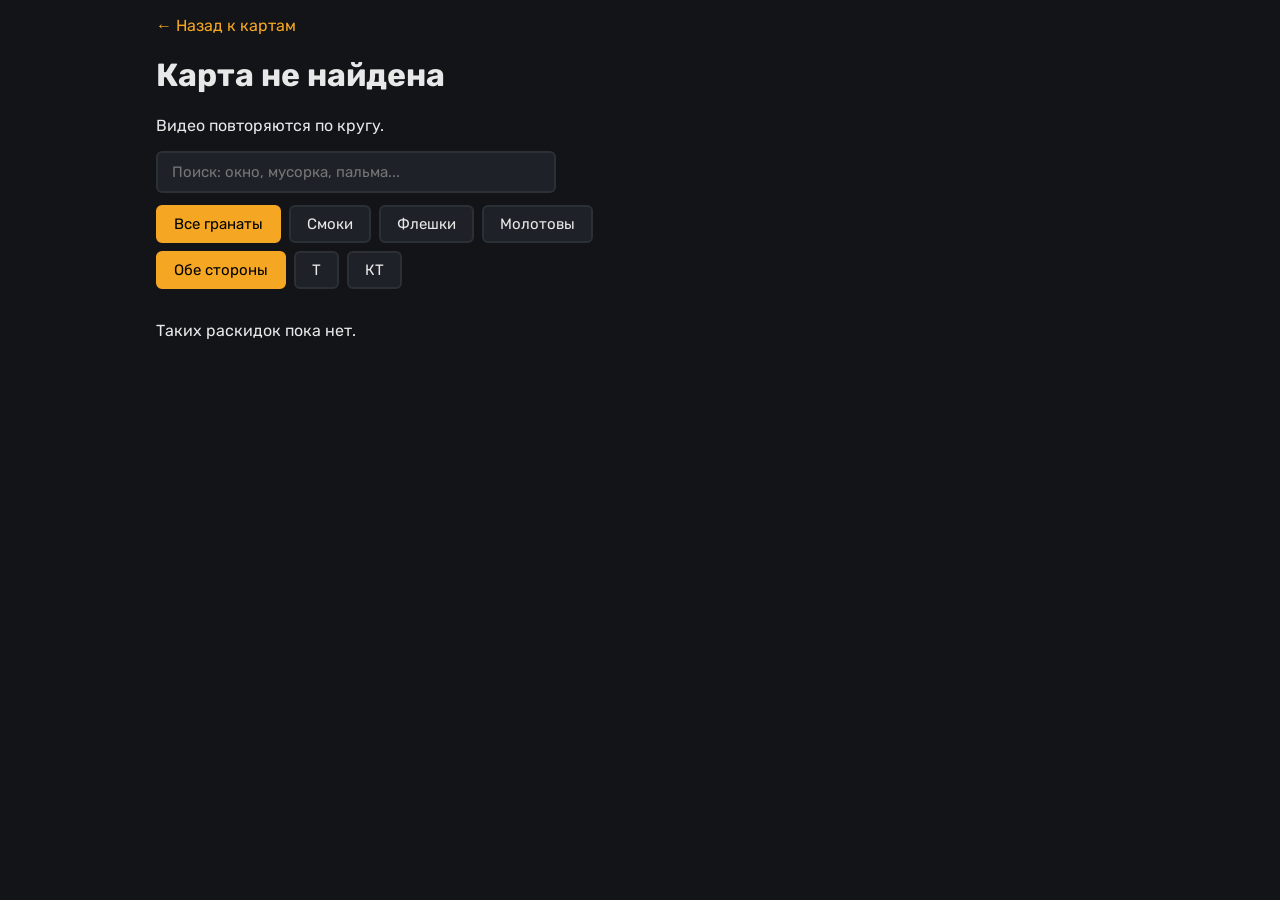
==== map.html @ a8b23113 "Первая версия сайта раскидок CS2: 5 карт, 36 раскидок" ====
<!DOCTYPE html>
<html lang="ru">
<head>
    <meta charset="UTF-8">
    <meta name="viewport" content="width=device-width, initial-scale=1.0">
    <!-- Название вкладки поменяет JavaScript, когда узнает, какая это карта -->
    <title>Раскидки CS2</title>
    <link rel="stylesheet" href="https://fonts.googleapis.com/css2?family=Rubik:wght@400;700&display=swap">
    <link rel="stylesheet" href="style.css">
</head>
<body>
    <!-- Одна страница для ВСЕХ карт. Какую карту показать, написано в ссылке:
         map.html?map=mirage, map.html?map=dust2 и т.д. -->
    <main>
        <!-- Ссылка обратно на главную -->
        <a class="back-link" href="index.html">← Назад к картам</a>

        <!-- Заголовок пустой — его заполнит JavaScript названием карты -->
        <h1 class="map-title"></h1>
        <p>Видео повторяются по кругу.</p>

        <!-- Фильтры. data-type и data-side — наши собственные «пометки» на кнопках,
             по ним JavaScript понимает, какая кнопка что фильтрует -->
        <div class="filters">
            <!-- Поле поиска. placeholder — серая подсказка, пока поле пустое -->
            <input class="search" type="search" placeholder="Поиск: окно, мусорка, пальма...">

            <div class="filter-group">
                <button class="filter-button active" data-type="all">Все гранаты</button>
                <button class="filter-button" data-type="smoke">Смоки</button>
                <button class="filter-button" data-type="flash">Флешки</button>
                <button class="filter-button" data-type="molotov">Молотовы</button>
            </div>

            <div class="filter-group">
                <button class="filter-button active" data-side="all">Обе стороны</button>
                <button class="filter-button" data-side="t">T</button>
                <button class="filter-button" data-side="ct">КТ</button>
            </div>
        </div>

        <!-- Пустая коробка для карточек. Их нарисует JavaScript из файла cards.js -->
        <div class="lineup-grid"></div>
    </main>

    <!-- Подключаем JavaScript. Порядок важен: сначала данные, потом робот, который их рисует -->
    <script src="data.js"></script>
    <script src="cards.js"></script>
</body>
</html>
---- style.css ----
/* Это CSS — «одежда» сайта. Здесь пишем, как всё выглядит */

/* ===== Весь сайт ===== */

/* * — значит «все элементы». Так размеры считаются проще и понятнее */
* {
    box-sizing: border-box;
}

body {
    margin: 0;                          /* убираем белую рамку вокруг страницы */
    font-family: 'Rubik', sans-serif;   /* шрифт; если не загрузится — любой простой */
    background-color: #121417;          /* почти чёрный фон */
    color: #e8e8e8;                     /* светло-серый текст */
}

/* ===== Шапка ===== */

header {
    text-align: center;                 /* текст по центру */
    padding: 40px 16px;
    /* плавный переход цвета сверху вниз */
    background: linear-gradient(#1e2228, #121417);
}

header h1 {
    margin: 0;
    color: #f5a623;                     /* оранжевый, как в CS2 */
}

/* ===== Основная часть ===== */

main {
    max-width: 1000px;                  /* на широком экране не растягиваемся бесконечно */
    margin: 0 auto;                     /* auto по бокам — ставит блок по центру */
    padding: 16px;
}

/* ===== Блок «О сайте» ===== */

.about {
    background-color: #1e2228;
    border-radius: 10px;
    padding: 8px 20px 20px;
    margin-bottom: 24px;
    line-height: 1.5;                   /* расстояние между строчками — так текст легче читать */
}

/* Ряд с цифрами: плитки в ряд, а если не влезают — переносятся */
.stats {
    display: flex;
    flex-wrap: wrap;
    gap: 12px;
    margin-top: 16px;
}

/* Одна плитка с цифрой */
.stat {
    flex: 1;                            /* все плитки одинаковой ширины */
    min-width: 110px;
    display: flex;
    flex-direction: column;             /* цифра сверху, подпись снизу */
    align-items: center;
    padding: 12px;
    background-color: #121417;
    border-radius: 8px;
}

.stat-number {
    font-size: 32px;
    font-weight: bold;
    color: #f5a623;
}

.stat-label {
    font-size: 13px;
    color: #888;
    text-align: center;
}

/* Сетка плиток: сама решает, сколько плиток влезет в ряд.
   Каждая плитка не уже 180px, а лишнее место делится поровну */
.map-grid {
    display: grid;
    grid-template-columns: repeat(auto-fill, minmax(180px, 1fr));
    gap: 16px;                          /* расстояние между плитками */
}

/* Одна плитка карты */
.map-card {
    display: flex;
    flex-direction: column;             /* картинка сверху, название снизу */
    background-color: #1e2228;
    border: 2px solid transparent;      /* невидимая рамка, станет оранжевой при наведении */
    border-radius: 10px;                /* скруглённые углы */
    overflow: hidden;                   /* картинка не вылезает за скруглённые углы */
    color: inherit;                     /* цвет текста как у всей страницы, а не синий */
    text-decoration: none;              /* убираем подчёркивание ссылки */
    transition: transform 0.2s, border-color 0.2s;  /* плавная анимация за 0.2 секунды */
}

/* :hover — когда наводишь мышку на плитку */
.map-card:hover {
    transform: translateY(-4px);        /* приподнимаем на 4 пикселя */
    border-color: #f5a623;
}

/* Верхняя часть плитки: картинка или надпись «Скоро» */
.map-picture {
    width: 100%;
    height: 120px;
    object-fit: cover;                  /* картинка заполняет место и не сплющивается */
    display: flex;                      /* эти три строчки ставят текст «Скоро» по центру */
    align-items: center;
    justify-content: center;
    background-color: #2b2f36;
    color: #777;
}

/* Название карты под картинкой */
.map-name {
    padding: 12px 12px 0;
    text-align: center;
    font-weight: bold;
}

/* Подпись под названием: «Раскидок: 7» или «Скоро» */
.map-count {
    padding: 4px 12px 12px;
    text-align: center;
    font-size: 13px;
    color: #888;
}

/* ===== Подвал ===== */

footer {
    text-align: center;
    padding: 24px;
    color: #777;
}

/* ===== Другие страницы ===== */

/* Ссылка «← Назад к картам» */
.back-link {
    color: #f5a623;
    text-decoration: none;
}

/* ===== Фильтры ===== */

.filters {
    margin: 16px 0;
}

/* Поле поиска */
.search {
    width: 100%;
    max-width: 400px;
    padding: 10px 14px;
    margin-bottom: 12px;
    background-color: #1e2228;
    color: #e8e8e8;
    border: 2px solid #2b2f36;
    border-radius: 6px;
    font-family: inherit;
    font-size: 15px;
}

/* :focus — когда в поле кликнули и печатают */
.search:focus {
    outline: none;                      /* убираем стандартную синюю рамку браузера */
    border-color: #f5a623;
}

/* Одна группа кнопок — кнопки в ряд, а если не влезают — переносятся */
.filter-group {
    display: flex;
    flex-wrap: wrap;
    gap: 8px;
    margin-bottom: 8px;
}

.filter-button {
    padding: 8px 16px;
    background-color: #1e2228;
    color: #e8e8e8;
    border: 2px solid #2b2f36;
    border-radius: 6px;
    font-family: inherit;               /* кнопки по умолчанию берут другой шрифт — исправляем */
    font-size: 15px;
    cursor: pointer;                    /* курсор-рука при наведении */
}

.filter-button:hover {
    border-color: #f5a623;
}

/* Выбранная кнопка — оранжевая. JavaScript добавляет ей класс active */
.filter-button.active {
    background-color: #f5a623;
    border-color: #f5a623;
    color: black;
}

/* ===== Раскидки ===== */

/* Сетка карточек раскидок: как сетка карт, только карточки шире */
.lineup-grid {
    display: grid;
    grid-template-columns: repeat(auto-fill, minmax(300px, 1fr));
    gap: 16px;
}

/* Одна карточка раскидки */
.lineup-card {
    background-color: #1e2228;
    border-radius: 10px;
    overflow: hidden;
}

/* Видео на всю ширину карточки */
.lineup-card video {
    width: 100%;
    display: block;                     /* убирает маленькую щель под видео */
}

/* Текст под видео */
.lineup-info {
    padding: 12px 16px;
}

.lineup-info h3 {
    margin: 0 0 8px;                    /* отступ только снизу */
}

.lineup-info p {
    margin: 6px 0;
}

/* Метки «Смок», «T» и т.д. — маленькие цветные таблички */
.tag {
    display: inline-block;
    padding: 2px 8px;
    border-radius: 4px;
    font-size: 13px;
    font-weight: bold;
}

/* У каждой метки свой цвет */
.tag-smoke   { background-color: #6b7280; color: white; }   /* серый */
.tag-flash   { background-color: #f3f4f6; color: black; }   /* белый */
.tag-molotov { background-color: #dc2626; color: white; }   /* красный */
.tag-t       { background-color: #d97706; color: white; }   /* оранжевый — террористы */
.tag-ct      { background-color: #2563eb; color: white; }   /* синий — спецназ */
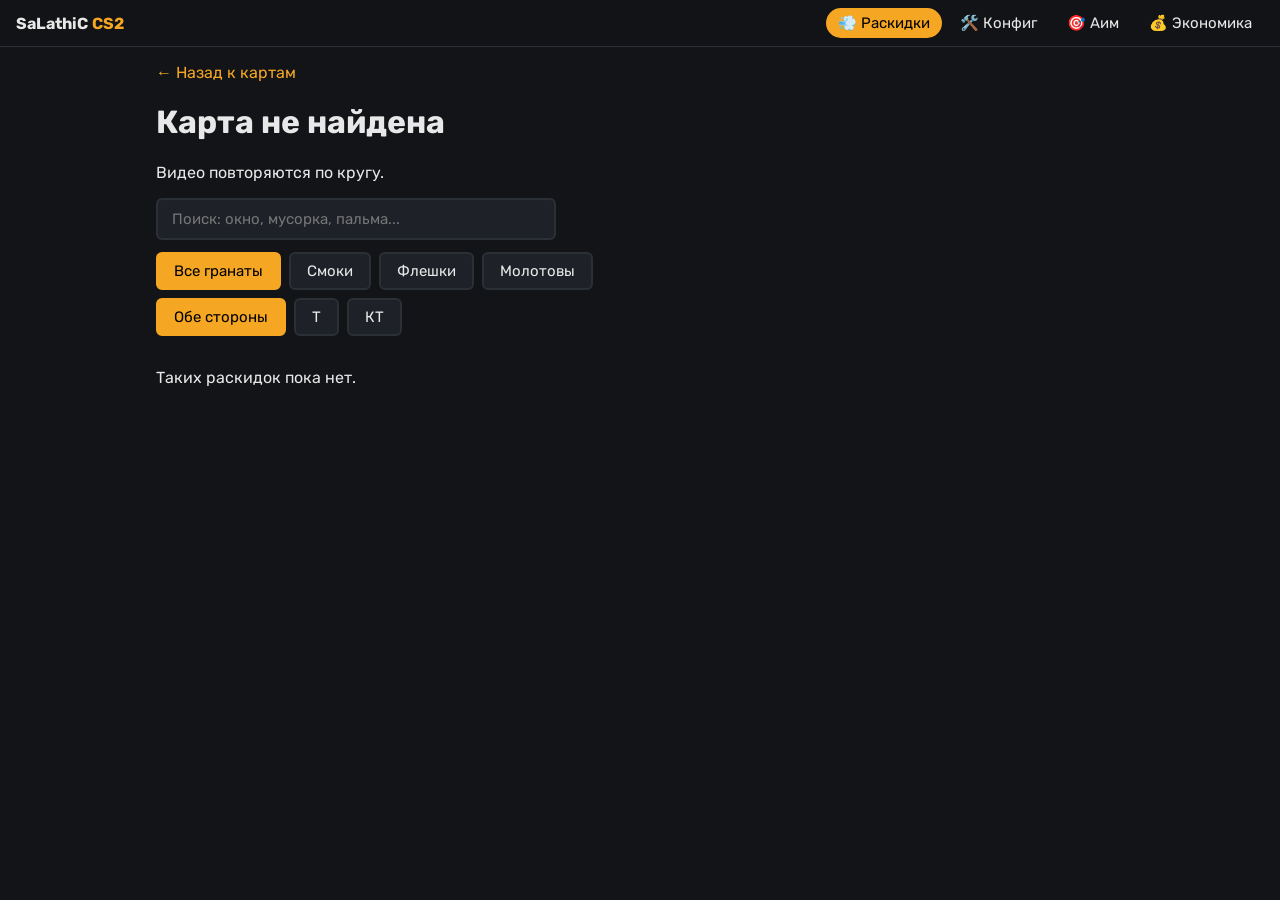
==== commit 58af4423: "CS2-помощник: меню, конфиг, аим-тренер и экономика - Меню сверху на всех страницах (nav.js) - Генера" ====
--- a/map.html
+++ b/map.html
@@ -9,6 +9,8 @@
     <link rel="stylesheet" href="style.css">
 </head>
 <body>
+    <!-- Меню сайта рисует файл nav.js -->
+    <script src="nav.js"></script>
     <!-- Одна страница для ВСЕХ карт. Какую карту показать, написано в ссылке:
          map.html?map=mirage, map.html?map=dust2 и т.д. -->
     <main>
@@ -43,6 +45,40 @@
         <div class="lineup-grid"></div>
     </main>
 
+    <!-- Мини-страничка раскидки. Сначала спрятана (hidden),
+         JavaScript показывает её по клику на карточку и заполняет данными -->
+    <div class="modal" hidden>
+        <div class="modal-window">
+            <button class="modal-close" aria-label="Закрыть">✕</button>
+
+            <!-- controls — кнопки плеера: пауза, перемотка, полный экран -->
+            <video class="modal-video" controls loop muted playsinline></video>
+
+            <div class="modal-info">
+                <h2 class="modal-title"></h2>
+                <div class="modal-tags"></div>
+                <p><b>Для чего:</b> <span class="modal-purpose"></span></p>
+                <p><b>Откуда:</b> <span class="modal-from"></span></p>
+                <p><b>Куда целиться:</b> <span class="modal-aim"></span></p>
+                <p><b>Как кинуть:</b> <span class="modal-how"></span></p>
+                <!-- Плашка «Взято у ...». Видна, только если у раскидки указан source -->
+                <p class="modal-source" hidden></p>
+            </div>
+        </div>
+    </div>
+
+    <!-- Карточка автора (ютубера). Открывается поверх мини-странички -->
+    <div class="author-popup" hidden>
+        <div class="author-window">
+            <button class="author-close" aria-label="Закрыть">✕</button>
+            <img class="author-photo" alt="">
+            <h3 class="author-name"></h3>
+            <p class="author-about"></p>
+            <!-- target="_blank" — открыть ссылку в новой вкладке, чтобы наш сайт не закрылся -->
+            <a class="author-channel" target="_blank" rel="noopener"></a>
+        </div>
+    </div>
+
     <!-- Подключаем JavaScript. Порядок важен: сначала данные, потом робот, который их рисует -->
     <script src="data.js"></script>
     <script src="cards.js"></script>
--- a/style.css
+++ b/style.css
@@ -216,14 +216,25 @@
 /* Одна карточка раскидки */
 .lineup-card {
     background-color: #1e2228;
+    border: 2px solid transparent;      /* невидимый контур — станет белым при наведении */
     border-radius: 10px;
     overflow: hidden;
+    cursor: pointer;                    /* курсор-рука: «на меня можно нажать» */
+    transition: border-color 0.2s;      /* контур загорается плавно */
+}
+
+/* Наводишь мышку — контур загорается белым */
+.lineup-card:hover {
+    border-color: white;
 }
 
 /* Видео на всю ширину карточки */
 .lineup-card video {
     width: 100%;
     display: block;                     /* убирает маленькую щель под видео */
+    aspect-ratio: 16 / 9;               /* место под видео занято сразу, и страница не «прыгает» при загрузке */
+    object-fit: cover;
+    background-color: #000;
 }
 
 /* Текст под видео */
@@ -254,3 +265,536 @@
 .tag-molotov { background-color: #dc2626; color: white; }   /* красный */
 .tag-t       { background-color: #d97706; color: white; }   /* оранжевый — террористы */
 .tag-ct      { background-color: #2563eb; color: white; }   /* синий — спецназ */
+
+/* ===== Мини-страничка раскидки ===== */
+
+/* Тёмный полупрозрачный фон на весь экран */
+.modal {
+    position: fixed;                    /* «приклеен» к экрану и не прокручивается */
+    inset: 0;                           /* растянут на весь экран: сверху, справа, снизу, слева = 0 */
+    z-index: 100;                       /* поверх всего остального */
+    display: flex;
+    align-items: center;                /* окно по центру экрана */
+    justify-content: center;
+    padding: 16px;
+    background-color: rgba(0, 0, 0, 0.8);   /* чёрный, но на 80% непрозрачный */
+}
+
+/* hidden прячет элемент. Без этой строчки display: flex выше «перебил» бы hidden */
+.modal[hidden] {
+    display: none;
+}
+
+/* Само окно */
+.modal-window {
+    position: relative;                 /* чтобы крестик можно было поставить в его угол */
+    width: 100%;
+    max-width: 900px;
+    max-height: 100%;
+    overflow-y: auto;                   /* если окно не влезает по высоте — внутри появится прокрутка */
+    background-color: #1e2228;
+    border: 2px solid white;
+    border-radius: 12px;
+}
+
+/* Большое видео на всю ширину окна */
+.modal-video {
+    width: 100%;
+    display: block;
+    aspect-ratio: 16 / 9;
+    background-color: #000;
+}
+
+.modal-info {
+    padding: 16px 20px 20px;
+    line-height: 1.5;
+}
+
+.modal-info h2 {
+    margin: 0 0 8px;
+}
+
+/* Крестик в правом верхнем углу */
+.modal-close {
+    position: absolute;
+    top: 8px;
+    right: 8px;
+    z-index: 1;                         /* поверх видео */
+    width: 36px;
+    height: 36px;
+    border: none;
+    border-radius: 50%;                 /* круглая кнопка */
+    background-color: rgba(0, 0, 0, 0.6);
+    color: white;
+    font-size: 18px;
+    cursor: pointer;
+}
+
+.modal-close:hover {
+    background-color: #f5a623;
+    color: black;
+}
+
+/* ===== Автор раскидки ===== */
+
+/* Овальная плашка автора: маленькая аватарка + имя.
+   Видна сразу на карточке раскидки и в мини-страничке */
+.author-badge {
+    display: inline-flex;               /* аватарка и имя в одну строку */
+    align-items: center;
+    gap: 6px;
+    vertical-align: middle;
+    padding: 2px 10px 2px 2px;          /* слева меньше — там аватарка */
+    border: 1px solid #f5a623;
+    border-radius: 999px;               /* очень большое скругление = овал */
+    background-color: rgba(245, 166, 35, 0.15);   /* оранжевый, но почти прозрачный */
+    color: #f5a623;
+    font: inherit;
+    font-size: 13px;
+    font-weight: bold;
+    cursor: pointer;
+    transition: background-color 0.2s, color 0.2s;
+}
+
+.author-badge:hover {
+    background-color: #f5a623;
+    color: black;
+}
+
+/* Круглая мини-аватарка внутри плашки */
+.author-badge img {
+    width: 20px;
+    height: 20px;
+    border-radius: 50%;
+}
+
+/* Тёмный фон под карточкой автора — как у мини-странички, но ещё выше (z-index 200) */
+.author-popup {
+    position: fixed;
+    inset: 0;
+    z-index: 200;
+    display: flex;
+    align-items: center;
+    justify-content: center;
+    padding: 16px;
+    background-color: rgba(0, 0, 0, 0.6);
+}
+
+.author-popup[hidden] {
+    display: none;
+}
+
+/* Сама карточка автора */
+.author-window {
+    position: relative;
+    width: 100%;
+    max-width: 340px;
+    padding: 28px 24px 24px;
+    text-align: center;
+    background-color: #1e2228;
+    border: 2px solid white;
+    border-radius: 12px;
+}
+
+/* Круглая аватарка */
+.author-photo {
+    width: 120px;
+    height: 120px;
+    border-radius: 50%;
+    border: 3px solid #f5a623;
+    object-fit: cover;
+}
+
+.author-name {
+    margin: 12px 0 4px;
+    font-size: 24px;
+}
+
+.author-about {
+    color: #aaa;
+    line-height: 1.5;
+}
+
+/* Кнопка «Открыть канал на ...» */
+.author-channel {
+    display: inline-block;
+    margin-top: 8px;
+    padding: 10px 18px;
+    border-radius: 6px;
+    color: white;
+    font-weight: bold;
+    text-decoration: none;
+}
+
+/* Цвет кнопки — как у площадки */
+.channel-youtube         { background-color: #ff0000; }   /* красный YouTube */
+.channel-youtube:hover   { background-color: #cc0000; }
+.channel-rutube          { background-color: #100943; border: 1px solid #00a1e7; }   /* тёмно-синий Rutube */
+.channel-rutube:hover    { background-color: #00a1e7; }
+.channel-github          { background-color: #24292f; border: 1px solid #8b949e; }   /* тёмно-серый GitHub */
+.channel-github:hover    { background-color: #444c56; }
+
+/* Крестик — такой же, как у мини-странички */
+.author-close {
+    position: absolute;
+    top: 8px;
+    right: 8px;
+    width: 32px;
+    height: 32px;
+    border: none;
+    border-radius: 50%;
+    background-color: rgba(0, 0, 0, 0.4);
+    color: white;
+    font-size: 16px;
+    cursor: pointer;
+}
+
+.author-close:hover {
+    background-color: #f5a623;
+    color: black;
+}
+
+/* ===== Меню сайта ===== */
+
+/* Полоска меню, «приклеенная» к верху экрана при прокрутке */
+.site-nav {
+    position: sticky;                   /* при прокрутке остаётся наверху */
+    top: 0;
+    z-index: 50;
+    display: flex;
+    flex-wrap: wrap;                    /* на телефоне пункты переносятся на новую строку */
+    align-items: center;
+    gap: 6px;
+    padding: 8px 16px;
+    background-color: rgba(18, 20, 23, 0.95);
+    border-bottom: 1px solid #2b2f36;
+}
+
+.nav-logo {
+    margin-right: auto;                 /* auto толкает всё остальное вправо */
+    color: #e8e8e8;
+    font-weight: bold;
+    text-decoration: none;
+}
+
+.nav-logo span {
+    margin-left: 4px;
+    color: #f5a623;
+}
+
+.nav-link {
+    padding: 6px 12px;
+    border-radius: 999px;
+    color: #e8e8e8;
+    text-decoration: none;
+    font-size: 15px;
+}
+
+.nav-link:hover {
+    background-color: #2b2f36;
+}
+
+/* Раздел, где ты сейчас */
+.nav-link.active {
+    background-color: #f5a623;
+    color: black;
+}
+
+/* ===== Общее для страниц-инструментов ===== */
+
+.tool-intro {
+    color: #aaa;
+    line-height: 1.5;
+}
+
+/* Блок-карточка с настройками */
+.panel {
+    background-color: #1e2228;
+    border-radius: 10px;
+    padding: 16px 20px;
+    margin-bottom: 16px;
+}
+
+.panel h2 {
+    margin-top: 0;
+    font-size: 20px;
+}
+
+/* Строчка «название — ползунок — значение» */
+.field {
+    display: grid;
+    grid-template-columns: 170px 1fr 60px;
+    align-items: center;
+    gap: 10px;
+    margin: 8px 0;
+}
+
+.field output,
+.field .value {
+    color: #f5a623;
+    font-weight: bold;
+    text-align: right;
+}
+
+/* На телефоне — название сверху, ползунок под ним */
+@media (max-width: 560px) {
+    .field {
+        grid-template-columns: 1fr 60px;
+    }
+    .field label {
+        grid-column: 1 / -1;
+    }
+}
+
+input[type="range"] {
+    width: 100%;
+    accent-color: #f5a623;              /* оранжевый ползунок */
+}
+
+input[type="number"],
+input[type="text"],
+select {
+    width: 100%;
+    padding: 8px 10px;
+    background-color: #121417;
+    color: #e8e8e8;
+    border: 2px solid #2b2f36;
+    border-radius: 6px;
+    font-family: inherit;
+    font-size: 15px;
+}
+
+.check {
+    display: flex;
+    align-items: center;
+    gap: 8px;
+    margin: 6px 0;
+    cursor: pointer;
+}
+
+.check input {
+    accent-color: #f5a623;
+    width: 18px;
+    height: 18px;
+}
+
+/* Большая оранжевая кнопка */
+.big-button {
+    padding: 10px 18px;
+    border: none;
+    border-radius: 6px;
+    background-color: #f5a623;
+    color: black;
+    font-family: inherit;
+    font-size: 15px;
+    font-weight: bold;
+    cursor: pointer;
+}
+
+.big-button:hover {
+    background-color: #ffc04d;
+}
+
+.big-button.secondary {
+    background-color: #2b2f36;
+    color: #e8e8e8;
+}
+
+.big-button.secondary:hover {
+    background-color: #3a3f48;
+}
+
+.button-row {
+    display: flex;
+    flex-wrap: wrap;
+    gap: 8px;
+    margin-top: 12px;
+}
+
+/* Поле с готовыми командами */
+.code-output {
+    width: 100%;
+    min-height: 220px;
+    padding: 12px;
+    background-color: #0b0c0e;
+    color: #9fe870;                     /* зелёный «хакерский» текст */
+    border: 2px solid #2b2f36;
+    border-radius: 6px;
+    font-family: Consolas, monospace;
+    font-size: 14px;
+    resize: vertical;
+}
+
+.hint {
+    color: #888;
+    font-size: 14px;
+    line-height: 1.5;
+}
+
+.hint code {
+    color: #f5a623;
+}
+
+/* ===== Генератор конфига ===== */
+
+/* Превью слева, настройки справа (на телефоне — друг под другом) */
+.crosshair-layout {
+    display: grid;
+    grid-template-columns: 320px 1fr;
+    gap: 20px;
+    align-items: start;
+}
+
+@media (max-width: 760px) {
+    .crosshair-layout {
+        grid-template-columns: 1fr;
+    }
+}
+
+#crosshair-preview {
+    width: 100%;
+    max-width: 320px;
+    border-radius: 8px;
+    border: 2px solid #2b2f36;
+}
+
+input[type="color"] {
+    width: 60px;
+    height: 32px;
+    border: none;
+    background: none;
+    cursor: pointer;
+}
+
+/* ===== Аим-тренер ===== */
+
+/* Игровое поле растягивается на всю ширину, но сохраняет пропорции */
+#aim-canvas {
+    display: block;
+    width: 100%;
+    height: auto;
+    margin-bottom: 16px;
+    border: 2px solid #2b2f36;
+    border-radius: 10px;
+    cursor: none;                       /* обычный курсор прячем — прицел рисует aim.js */
+    touch-action: manipulation;
+}
+
+/* ===== Калькулятор экономики ===== */
+
+/* Заголовок блока + кошелёк/кнопка справа */
+.shop-header {
+    display: flex;
+    flex-wrap: wrap;
+    align-items: center;
+    justify-content: space-between;
+    gap: 8px;
+}
+
+.shop-header h2 {
+    margin: 0;
+}
+
+/* Кошелёк «Осталось: $...» */
+.wallet {
+    padding: 6px 14px;
+    border-radius: 999px;
+    background-color: #121417;
+    font-size: 18px;
+}
+
+.wallet b {
+    color: #9fe870;
+}
+
+/* Название раздела магазина */
+.shop-section {
+    margin: 16px 0 8px;
+    font-size: 15px;
+    color: #aaa;
+}
+
+/* Кнопки предметов в ряд */
+.shop-row {
+    display: grid;
+    grid-template-columns: repeat(auto-fill, minmax(130px, 1fr));
+    gap: 8px;
+}
+
+/* Кнопка-предмет: название сверху, цена снизу */
+.shop-item {
+    position: relative;
+    display: flex;
+    flex-direction: column;
+    align-items: flex-start;
+    gap: 2px;
+    padding: 10px 12px;
+    background-color: #121417;
+    color: #e8e8e8;
+    border: 2px solid #2b2f36;
+    border-radius: 8px;
+    font-family: inherit;
+    font-size: 14px;
+    text-align: left;
+    cursor: pointer;
+    transition: border-color 0.15s, transform 0.1s;
+}
+
+.shop-item b {
+    color: #9fe870;
+}
+
+.shop-item:hover:not(:disabled) {
+    border-color: #f5a623;
+}
+
+/* :active — в момент нажатия кнопка чуть «вдавливается» */
+.shop-item:active:not(:disabled) {
+    transform: scale(0.96);
+}
+
+/* Нельзя купить — серая и полупрозрачная */
+.shop-item:disabled {
+    opacity: 0.35;
+    cursor: not-allowed;
+}
+
+/* Галочка «уже куплено» в углу кнопки */
+.shop-item .owned {
+    position: absolute;
+    top: 4px;
+    right: 6px;
+    font-style: normal;
+    font-size: 12px;
+    color: #f5a623;
+}
+
+/* Купленные предметы в корзине */
+#eco-cart {
+    display: flex;
+    flex-wrap: wrap;
+    gap: 8px;
+    margin-top: 8px;
+}
+
+.cart-item {
+    padding: 8px 12px;
+    background-color: rgba(245, 166, 35, 0.15);
+    color: #e8e8e8;
+    border: 1px solid #f5a623;
+    border-radius: 999px;
+    font-family: inherit;
+    font-size: 14px;
+    cursor: pointer;
+}
+
+.cart-item:hover {
+    background-color: #c62828;      /* красный — «продать» */
+    border-color: #c62828;
+}
+
+.cart-total {
+    width: 100%;
+    margin: 8px 0 0;
+    color: #aaa;
+}
